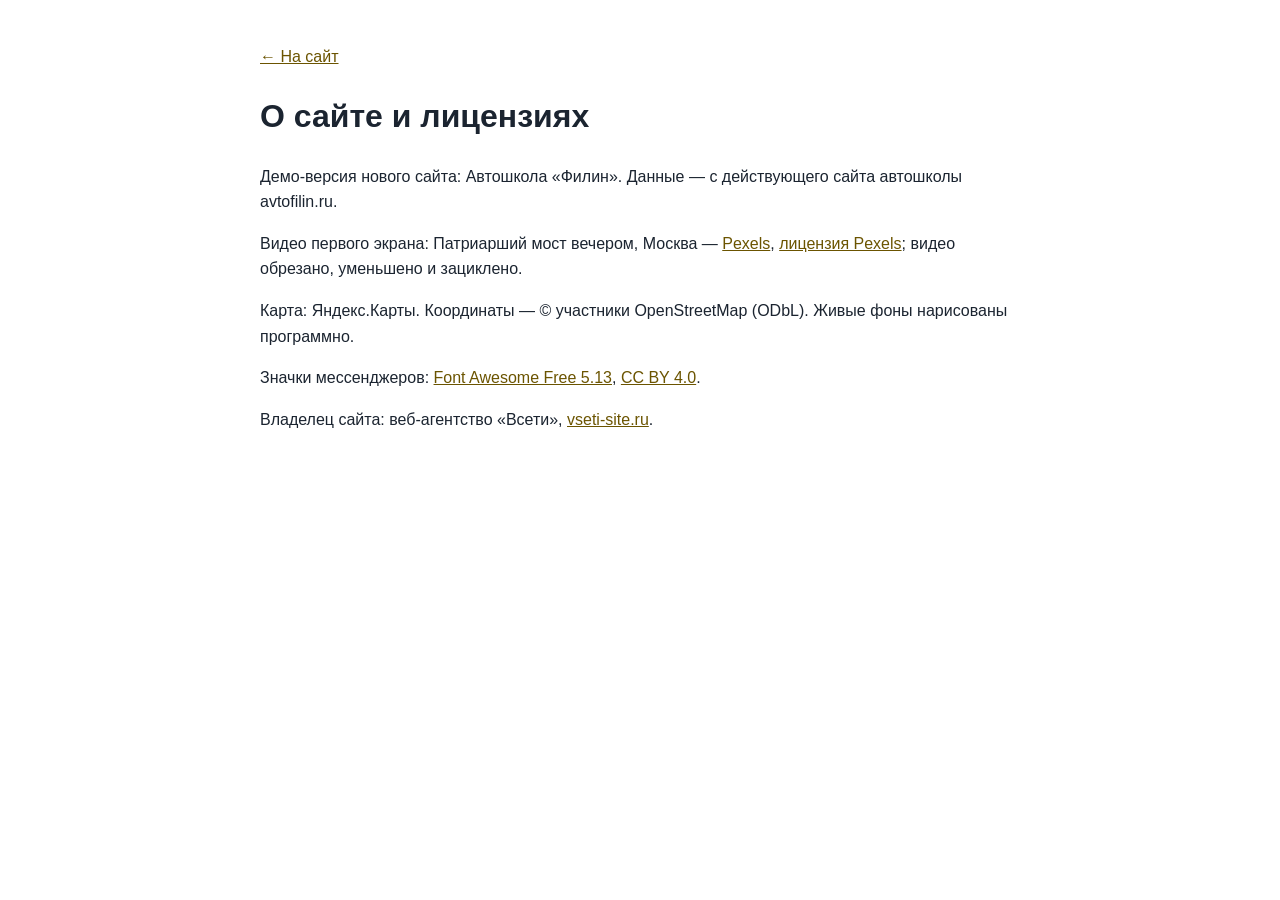
==== credits.html @ ab750162 "Автошкола «Филин»: этап 1 — главная, цены, контакты" ====
<!doctype html><html lang="ru"><head><meta charset="utf-8"><meta name="viewport" content="width=device-width,initial-scale=1"><meta name="robots" content="noindex"><title>О сайте — Автошкола «Филин»</title>
<style>body{font:16px/1.6 Inter,Arial,sans-serif;max-width:760px;margin:0 auto;padding:28px 18px;color:#1b2430}a{color:#6b5400}</style></head><body>
<p><a href="./">← На сайт</a></p><h1>О сайте и лицензиях</h1>
<p>Демо-версия нового сайта: Автошкола «Филин». Данные — с действующего сайта автошколы avtofilin.ru.</p>
<p>Видео первого экрана: Патриарший мост вечером, Москва — <a href="https://www.pexels.com/video/9885684/" target="_blank" rel="noopener">Pexels</a>, <a href="https://www.pexels.com/license/" target="_blank" rel="noopener">лицензия Pexels</a>; видео обрезано, уменьшено и зациклено.</p>
<p>Карта: Яндекс.Карты. Координаты — © участники OpenStreetMap (ODbL). Живые фоны нарисованы программно.</p>
<p>Значки мессенджеров: <a href="https://fontawesome.com" target="_blank" rel="noopener">Font Awesome Free 5.13</a>, <a href="https://creativecommons.org/licenses/by/4.0/" target="_blank" rel="noopener">CC BY 4.0</a>.</p>
<p>Владелец сайта: веб-агентство «Всети», <a href="https://vseti-site.ru" target="_blank" rel="noopener">vseti-site.ru</a>.</p>
</body></html>
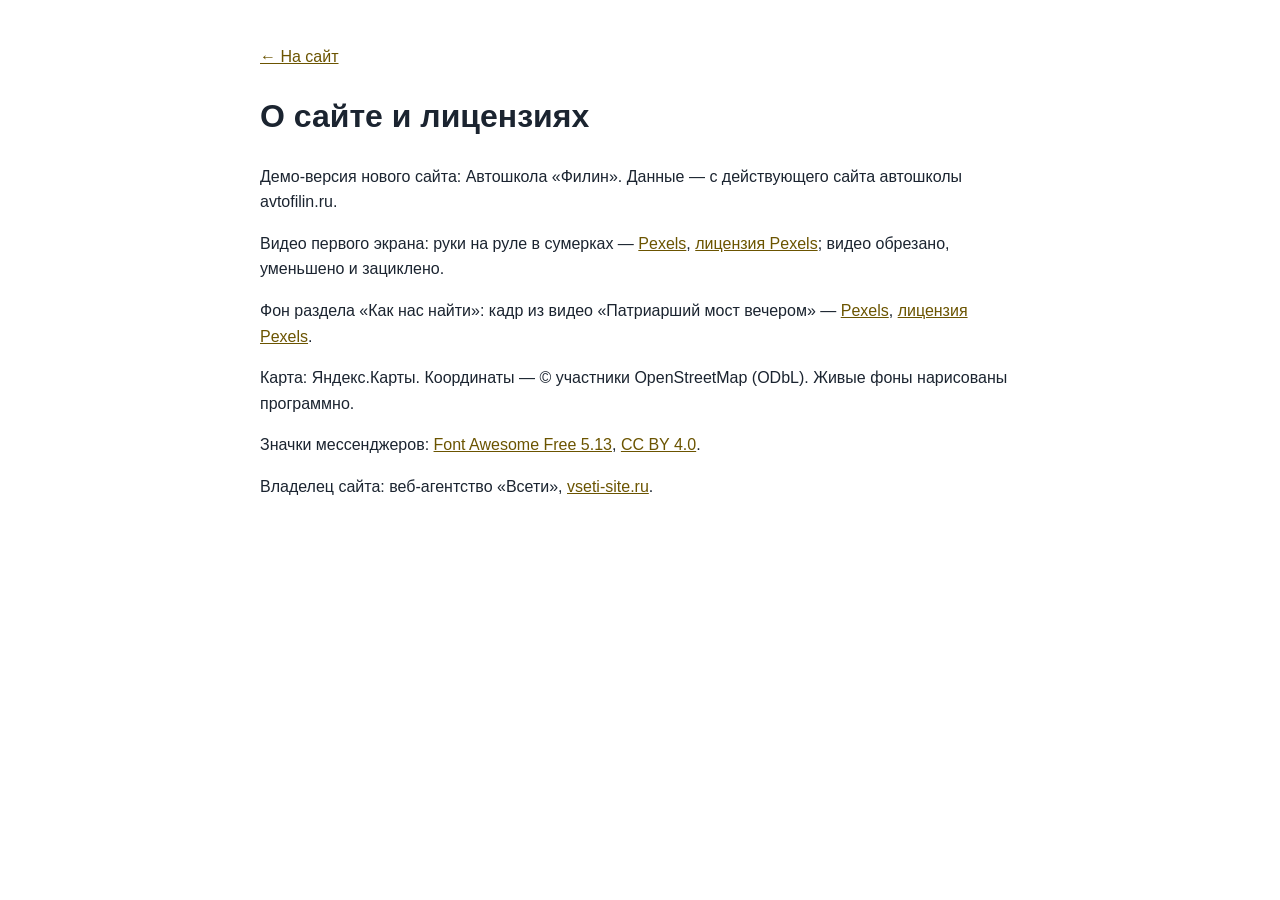
==== commit aad064d3: "Первый экран: видео за рулём, без облаков; «Как нас найти»: за картой картинка города Co-Authored-By" ====
--- a/credits.html
+++ b/credits.html
@@ -2,7 +2,8 @@
 <style>body{font:16px/1.6 Inter,Arial,sans-serif;max-width:760px;margin:0 auto;padding:28px 18px;color:#1b2430}a{color:#6b5400}</style></head><body>
 <p><a href="./">← На сайт</a></p><h1>О сайте и лицензиях</h1>
 <p>Демо-версия нового сайта: Автошкола «Филин». Данные — с действующего сайта автошколы avtofilin.ru.</p>
-<p>Видео первого экрана: Патриарший мост вечером, Москва — <a href="https://www.pexels.com/video/9885684/" target="_blank" rel="noopener">Pexels</a>, <a href="https://www.pexels.com/license/" target="_blank" rel="noopener">лицензия Pexels</a>; видео обрезано, уменьшено и зациклено.</p>
+<p>Видео первого экрана: руки на руле в сумерках — <a href="https://www.pexels.com/video/13802598/" target="_blank" rel="noopener">Pexels</a>, <a href="https://www.pexels.com/license/" target="_blank" rel="noopener">лицензия Pexels</a>; видео обрезано, уменьшено и зациклено.</p>
+<p>Фон раздела «Как нас найти»: кадр из видео «Патриарший мост вечером» — <a href="https://www.pexels.com/video/9885684/" target="_blank" rel="noopener">Pexels</a>, <a href="https://www.pexels.com/license/" target="_blank" rel="noopener">лицензия Pexels</a>.</p>
 <p>Карта: Яндекс.Карты. Координаты — © участники OpenStreetMap (ODbL). Живые фоны нарисованы программно.</p>
 <p>Значки мессенджеров: <a href="https://fontawesome.com" target="_blank" rel="noopener">Font Awesome Free 5.13</a>, <a href="https://creativecommons.org/licenses/by/4.0/" target="_blank" rel="noopener">CC BY 4.0</a>.</p>
 <p>Владелец сайта: веб-агентство «Всети», <a href="https://vseti-site.ru" target="_blank" rel="noopener">vseti-site.ru</a>.</p>
